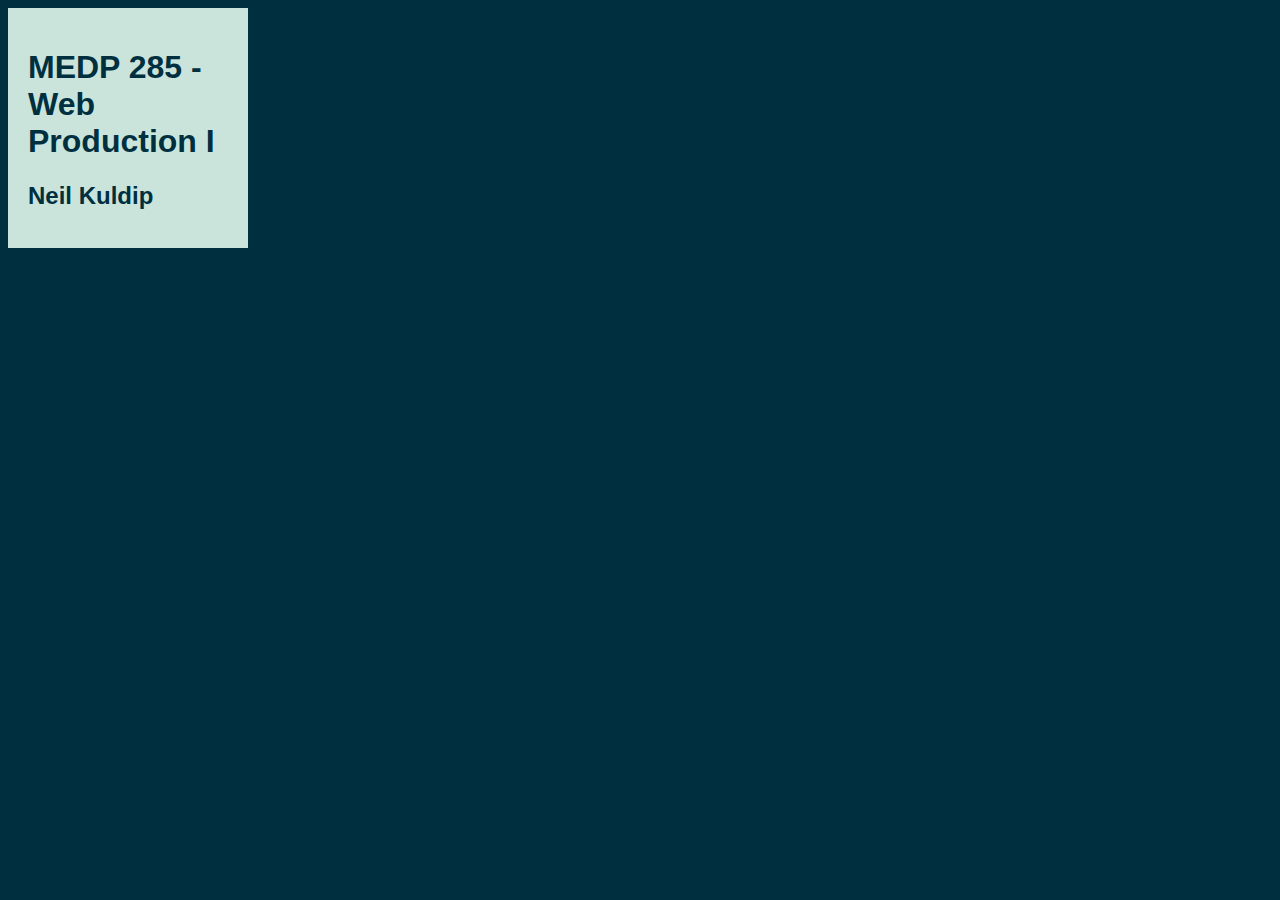
==== index.html @ 763a28f9 "Added reading links & Updated ul" ====
<!DOCTYPE HTML>
<html>
  <head>
    <meta charset="UTF-8">
    <meta name="creator" lang="en" content="Neil Kuldip" /> 
    <meta name="subject" lang="en" content="Web Production I" /> 
    <meta name="description" lang="en" content="Web Production I Homepage" /> 
    <meta name="keywords" content="reflections" />
	<meta name="viewport" content="width=device-width, initial-scale=1.0">

    <link rel="stylesheet" href="index.css" />

    <title>MEDP 285 (Neil Kuldip) </title>
    
  </head>

  <body>
    
     <div class="title_content">
         <h1>MEDP 285 - Web Production I</h1>
         <h2>Neil Kuldip</h2>

         <h4 class="hidden_content"><em>Aiming to explore granular techniques for design and programming (using HTML, CSS, & JS). 
             <br> <br>
              Media content will be produced to understand how various fundamental interactive technologies relate and the creative process for web distribution. 
             <br> <br>
             Hope you enjoy my work! :)
            </em>
        </h4>

        <script>
            function showContent() {
                let content = document.getElementById("assignment_links");
                content.style.opacity = 1;
            }    
        </script>
        <h3 class="hidden_content clickable" onclick="showContent()"><strong><u>Explore Content</u></strong></h3>
     </div>

     <section id="assignment_links">
         <nav>
            <h2><strong>Assignments</strong></h2>
             <ul>
                 <li><a href="week01/hw1.html">HW#1 - As We May Think & Long Live the Web </a></li>
                 <li><a href="week02/hw2.html">HW#2 - Way of Seeing </a></li>
                 <li><a href="week03/hw3.html">HW#3 - Net.Art Readings </a></li>
             </ul>
             <h3><em>Stay tuned for more...</em></h3>
         </nav>
     </section>

  </body>
</html>
---- index.css ----
body {
    background-color: #00303F;
    justify-content: center;
    font-family: "Avant Garde", Avantgarde, "Century Gothic", CenturyGothic, AppleGothic, sans-serif;
  }
  
  .title_content {
      background-color: #CAE4DB;
      color: #00303F;
      height: 200px;
      width: 200px;
      padding: 20px;
      float: left;
      transition: 600ms;
  }

  .title_content:hover {
      height: 400px;
      width: 400px;
      padding: 40px;
  }

  .title_content .hidden_content {
      opacity: 0;
  }

  .title_content:hover .hidden_content {
      opacity: 1;
      transition: 4.7s;
  }

  .clickable {
      cursor: pointer;
  }

  #assignment_links {
      background-color: #CAE4DB;
      color: #00303F;
      height: 200px;
      width: 400px;
      padding: 20px;
      float: left;
      margin-left: 20px;
      opacity: 0;
      transition: 600ms;
  }
  
  section#assignment_links > nav > ul > li > a {
    color: #00303F;
    font-weight: bold;
  }

  section#assignment_links > nav > ul {
    list-style-type: square;
  }
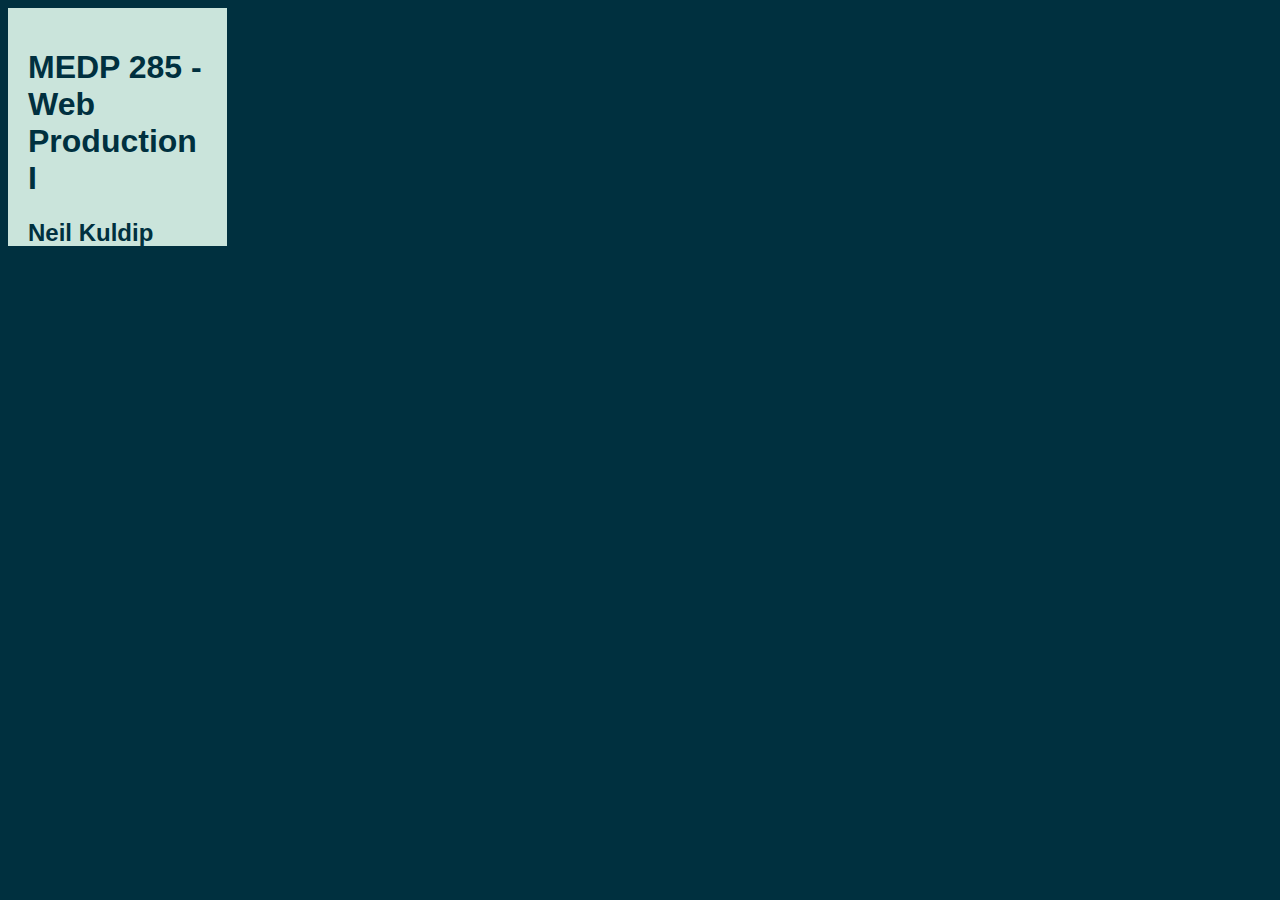
==== commit 79ac4753: "fix: adjusted view for mobile" ====
--- a/index.html
+++ b/index.html
@@ -32,20 +32,33 @@
             function showContent() {
                 let content = document.getElementById("assignment_links");
                 content.style.opacity = 1;
-            }    
+            } 
+            function gotoGithubProfile() {
+                window.location.href = "https://github.com/neil-kuldip";
+            }   
         </script>
         <h3 class="hidden_content clickable" onclick="showContent()"><strong><u>Explore Content</u></strong></h3>
      </div>
 
      <section id="assignment_links">
          <nav>
-            <h2><strong>Assignments</strong></h2>
+            <h1><strong>Assignments</strong></h1>
              <ul>
-                 <li><a href="week01/hw1.html">HW#1 - As We May Think & Long Live the Web </a></li>
-                 <li><a href="week02/hw2.html">HW#2 - Way of Seeing </a></li>
-                 <li><a href="week03/hw3.html">HW#3 - Net.Art Readings </a></li>
+                 <li><a href="week01/hw1.html">HW#1 - As We May Think & Long Live the Web</a></li>
+                 <li><a href="week02/hw2.html">HW#2 - Way of Seeing</a></li>
+                 <li><a href="week03/hw3.html">HW#3 - Net.Art Readings</a></li>
+                 <li><a href="week04/index.html">HW#4 - CSS Portraits</a></li>
+                 <li><a href="week05/index.html">HW#5 - CSS Positioning</a></li>
+                 <li><a href="https://neil-kuldip.github.io/TheMedium/"> HW#7 - CSS Animations - Pair-Programming Assignment (Partner: Tashira Reyes)</a></li>
+                 <li><strong>HW#8 - p5.js Sketches</strong></li>
+                 <ul>
+                    <li><a href="week08/depressed_worm/index.html">Sketch #1 - Depressed Worm</a></li>
+                    <li><a href="week08/meteorite/index.html">Sketch #2 - Meteorite</a></li>
+                 </ul>
+                 <li><a href="https://neil-kuldip.github.io/Cleos-Crazy-Craze/">Final Project - Cleo's Crazy Craze (Partner: Tashira Reyes)</a></li>
              </ul>
-             <h3><em>Stay tuned for more...</em></h3>
+             <p><strong>Checkout my Profile & Code</strong></p>
+             <img id="github" src="assets/GitHub-Mark-32px.png" onclick="gotoGithubProfile()"/>
          </nav>
      </section>
 
--- a/index.css
+++ b/index.css
@@ -1,22 +1,23 @@
 body {
     background-color: #00303F;
-    justify-content: center;
     font-family: "Avant Garde", Avantgarde, "Century Gothic", CenturyGothic, AppleGothic, sans-serif;
+    display: flex;
+    flex-wrap: wrap;
   }
   
   .title_content {
       background-color: #CAE4DB;
       color: #00303F;
-      height: 200px;
-      width: 200px;
+      height: 22vh;
+      width: 14vw;
       padding: 20px;
       float: left;
       transition: 600ms;
   }
 
   .title_content:hover {
-      height: 400px;
-      width: 400px;
+      height: 50vh;
+      width: 32vw;
       padding: 40px;
   }
 
@@ -26,7 +27,7 @@
 
   .title_content:hover .hidden_content {
       opacity: 1;
-      transition: 4.7s;
+      transition: 800ms;
   }
 
   .clickable {
@@ -36,8 +37,8 @@
   #assignment_links {
       background-color: #CAE4DB;
       color: #00303F;
-      height: 200px;
-      width: 400px;
+      height: 50%;
+      width: 40%;
       padding: 20px;
       float: left;
       margin-left: 20px;
@@ -52,4 +53,61 @@
 
   section#assignment_links > nav > ul {
     list-style-type: square;
-  }+  }
+
+  section#assignment_links > nav > ul > ul > li > a {
+    color: #00303F;
+    font-weight: bold;
+  }
+
+  section#assignment_links > nav > ul > ul {
+    list-style-type: circle;
+  }
+
+  #github {
+    margin-left: 1vw;
+  }
+  #github:hover {
+    cursor: pointer;
+  }
+
+  @media only screen and (max-width: 900px) {
+    h1 {
+      font-size: 5vw;
+    }
+    h2 {
+      font-size: 4vw;
+    }
+    h3 {
+      font-size: 4vw;
+    }
+    h4 {
+      font-size: 3vw;
+    }
+    li {
+      font-size: 3.5vw;
+    }
+    p {
+      font-size: 4vw;
+    }
+
+    .title_content {
+      height: 20vh;
+      width: 35vw;
+      margin-bottom: 2vh;
+      transition: 600ms;
+    }
+
+  .title_content:hover {
+      height: 32%;
+      width: 100%;
+      padding: 3vw;
+  }
+
+  #assignment_links {
+    height: 35%;
+    width: 100%;
+    margin-left: 0px;
+    float: left;
+  }
+}